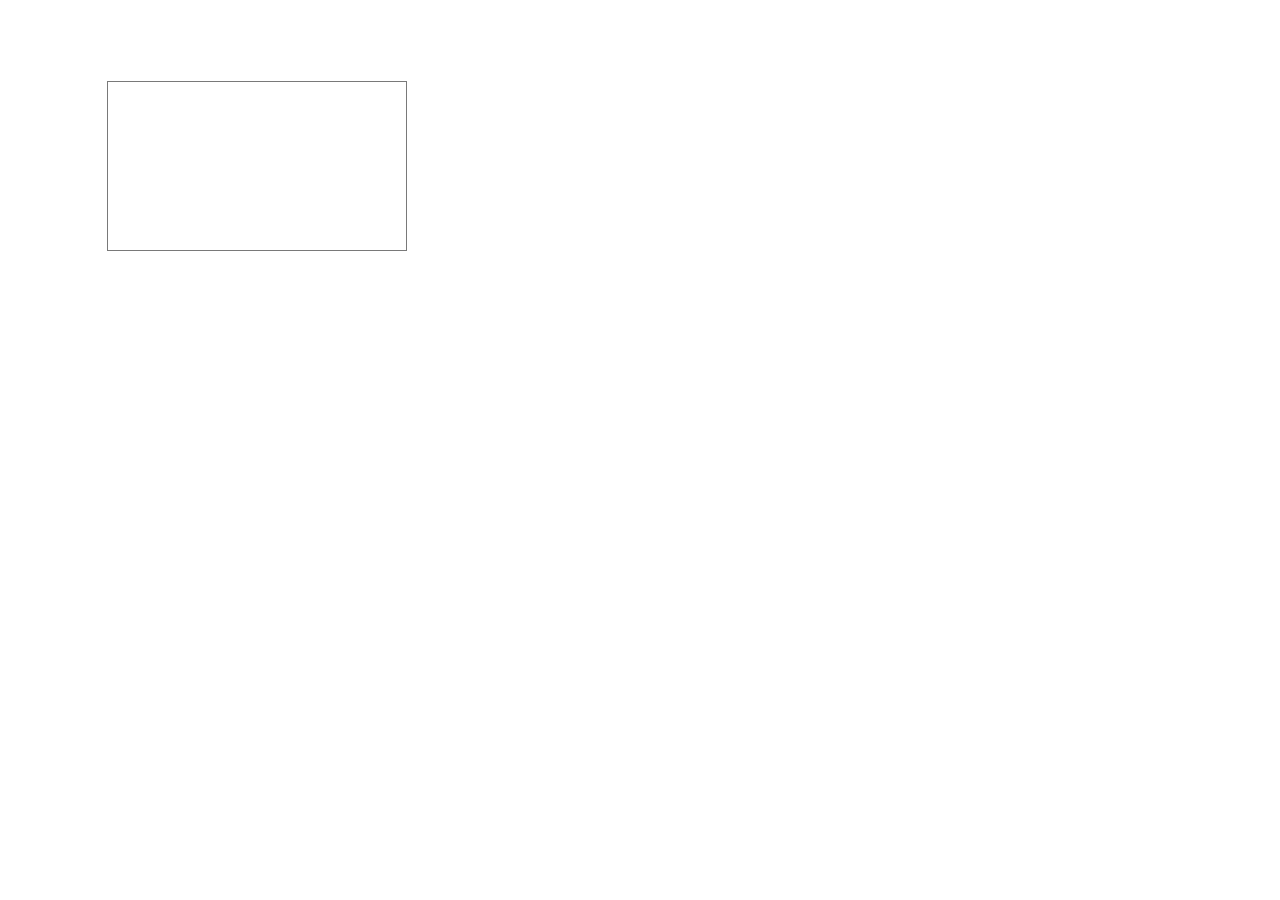
==== index.html @ 6520c11b "美股财务二期html" ====
﻿<!DOCTYPE html>
<html>
  <head>
    <title>index</title>
    <meta http-equiv="X-UA-Compatible" content="IE=edge"/>
    <meta http-equiv="content-type" content="text/html; charset=utf-8"/>
    <link href="resources/css/axure_rp_page.css" type="text/css" rel="stylesheet"/>
    <link href="data/styles.css" type="text/css" rel="stylesheet"/>
    <link href="files/index/styles.css" type="text/css" rel="stylesheet"/>
    <script src="resources/scripts/jquery-3.2.1.min.js"></script>
    <script src="resources/scripts/axure/axQuery.js"></script>
    <script src="resources/scripts/axure/globals.js"></script>
    <script src="resources/scripts/axutils.js"></script>
    <script src="resources/scripts/axure/annotation.js"></script>
    <script src="resources/scripts/axure/axQuery.std.js"></script>
    <script src="resources/scripts/axure/doc.js"></script>
    <script src="resources/scripts/messagecenter.js"></script>
    <script src="resources/scripts/axure/events.js"></script>
    <script src="resources/scripts/axure/recording.js"></script>
    <script src="resources/scripts/axure/action.js"></script>
    <script src="resources/scripts/axure/expr.js"></script>
    <script src="resources/scripts/axure/geometry.js"></script>
    <script src="resources/scripts/axure/flyout.js"></script>
    <script src="resources/scripts/axure/model.js"></script>
    <script src="resources/scripts/axure/repeater.js"></script>
    <script src="resources/scripts/axure/sto.js"></script>
    <script src="resources/scripts/axure/utils.temp.js"></script>
    <script src="resources/scripts/axure/variables.js"></script>
    <script src="resources/scripts/axure/drag.js"></script>
    <script src="resources/scripts/axure/move.js"></script>
    <script src="resources/scripts/axure/visibility.js"></script>
    <script src="resources/scripts/axure/style.js"></script>
    <script src="resources/scripts/axure/adaptive.js"></script>
    <script src="resources/scripts/axure/tree.js"></script>
    <script src="resources/scripts/axure/init.temp.js"></script>
    <script src="resources/scripts/axure/legacy.js"></script>
    <script src="resources/scripts/axure/viewer.js"></script>
    <script src="resources/scripts/axure/math.js"></script>
    <script src="resources/scripts/axure/jquery.nicescroll.min.js"></script>
    <script src="data/document.js"></script>
    <script src="files/index/data.js"></script>
    <script type="text/javascript">
      $axure.utils.getTransparentGifPath = function() { return 'resources/images/transparent.gif'; };
      $axure.utils.getOtherPath = function() { return 'resources/Other.html'; };
      $axure.utils.getReloadPath = function() { return 'resources/reload.html'; };
    </script>
  </head>
  <body>
    <div id="base" class="">

      <!-- Unnamed (矩形) -->
      <div id="u0" class="ax_default box_1">
        <div id="u0_div" class=""></div>
        <div id="u0_text" class="text " style="display:none; visibility: hidden">
          <p></p>
        </div>
      </div>
    </div>
    <script src="resources/scripts/axure/ios.js"></script>
  </body>
</html>
---- data/styles.css ----
﻿.ax_default {
  font-family:'Arial Normal', 'Arial', sans-serif;
  font-weight:400;
  font-style:normal;
  font-size:13px;
  letter-spacing:normal;
  color:#333333;
  vertical-align:none;
  text-align:center;
  line-height:normal;
  text-transform:none;
}
.box_1 {
}
.box_2 {
}
._图片 {
}
._一级标题 {
  font-family:'Arial Normal', 'Arial', sans-serif;
  font-weight:bold;
  font-style:normal;
  font-size:32px;
  text-align:left;
}
._二级标题 {
  font-family:'Arial Normal', 'Arial', sans-serif;
  font-weight:bold;
  font-style:normal;
  font-size:24px;
  text-align:left;
}
._三级标题 {
  font-family:'Arial Normal', 'Arial', sans-serif;
  font-weight:bold;
  font-style:normal;
  font-size:18px;
  text-align:left;
}
._四级标题 {
  font-family:'Arial Normal', 'Arial', sans-serif;
  font-weight:bold;
  font-style:normal;
  font-size:14px;
  text-align:left;
}
._五级标题 {
  font-family:'Arial Normal', 'Arial', sans-serif;
  font-weight:bold;
  font-style:normal;
  text-align:left;
}
._六级标题 {
  font-family:'Arial Normal', 'Arial', sans-serif;
  font-weight:bold;
  font-style:normal;
  font-size:10px;
  text-align:left;
}
._文本段落 {
  text-align:left;
}
._表单提示 {
  color:#999999;
}
._表单禁用 {
}
._流程形状 {
}
.table_cell {
}
textarea, select, input, button { outline: none; }
---- files/index/styles.css ----
﻿body {
  margin:0px;
  background-image:none;
  position:static;
  left:auto;
  width:407px;
  margin-left:0;
  margin-right:0;
  text-align:left;
}
.form_sketch {
  border-color:transparent;
  background-color:transparent;
}
#base {
  position:absolute;
  z-index:0;
}
#u0_div {
  border-width:0px;
  position:absolute;
  left:0px;
  top:0px;
  width:300px;
  height:170px;
  background:inherit;
  background-color:rgba(255, 255, 255, 1);
  box-sizing:border-box;
  border-width:1px;
  border-style:solid;
  border-color:rgba(121, 121, 121, 1);
  border-radius:0px;
  -moz-box-shadow:none;
  -webkit-box-shadow:none;
  box-shadow:none;
}
#u0 {
  border-width:0px;
  position:absolute;
  left:107px;
  top:81px;
  width:300px;
  height:170px;
  display:flex;
}
#u0 .text {
  position:absolute;
  align-self:center;
  padding:2px 2px 2px 2px;
  box-sizing:border-box;
  width:100%;
}
#u0_text {
  border-width:0px;
  word-wrap:break-word;
  text-transform:none;
  visibility:hidden;
}
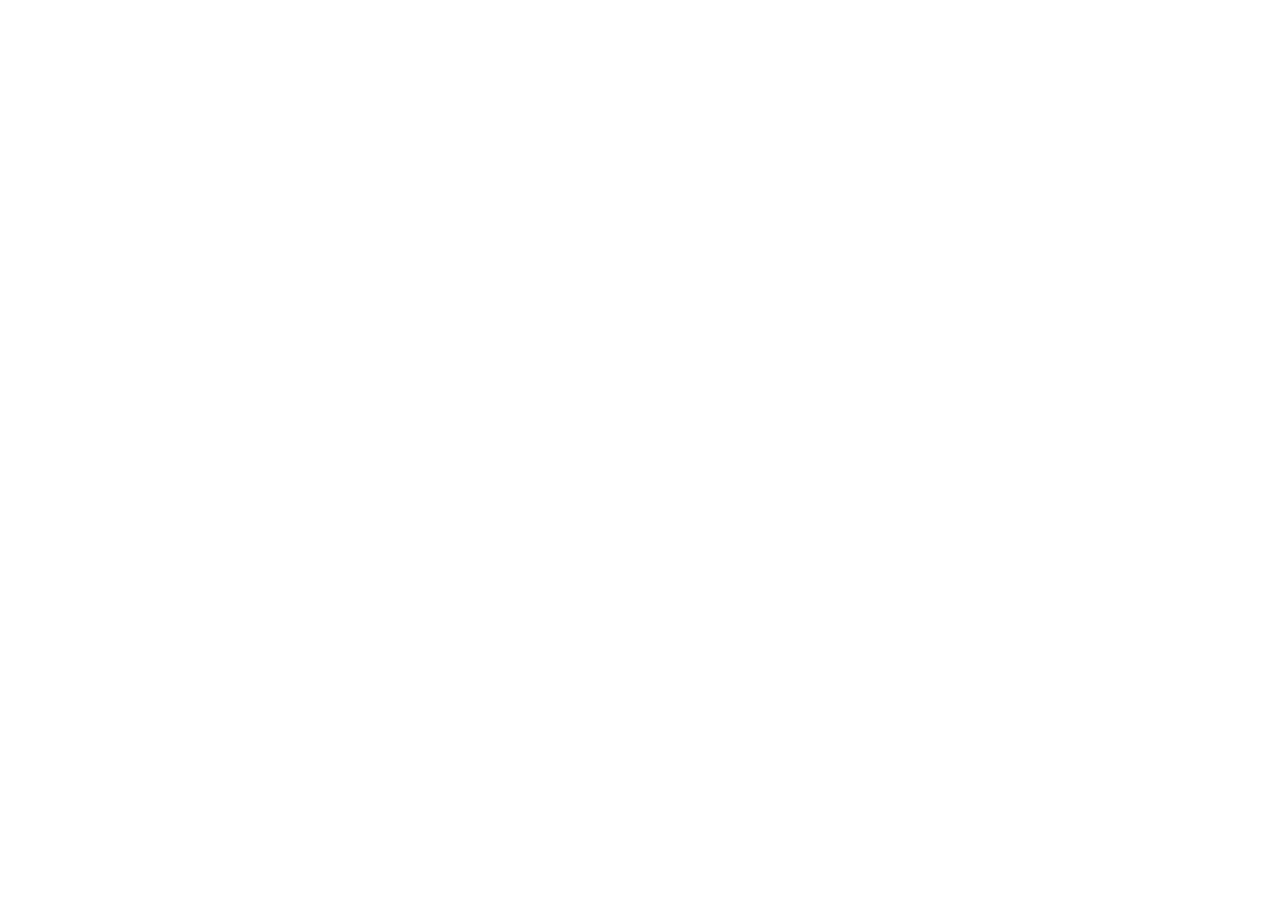
==== commit 54cfd1cd: "新版" ====
--- a/index.html
+++ b/index.html
@@ -4,16 +4,20 @@
     <title>index</title>
     <meta http-equiv="X-UA-Compatible" content="IE=edge"/>
     <meta http-equiv="content-type" content="text/html; charset=utf-8"/>
+    <meta name="apple-mobile-web-app-capable" content="yes"/>
+    <link href="resources/css/jquery-ui-themes.css" type="text/css" rel="stylesheet"/>
     <link href="resources/css/axure_rp_page.css" type="text/css" rel="stylesheet"/>
     <link href="data/styles.css" type="text/css" rel="stylesheet"/>
     <link href="files/index/styles.css" type="text/css" rel="stylesheet"/>
-    <script src="resources/scripts/jquery-3.2.1.min.js"></script>
+    <script src="resources/scripts/jquery-1.7.1.min.js"></script>
+    <script src="resources/scripts/jquery-ui-1.8.10.custom.min.js"></script>
     <script src="resources/scripts/axure/axQuery.js"></script>
     <script src="resources/scripts/axure/globals.js"></script>
     <script src="resources/scripts/axutils.js"></script>
     <script src="resources/scripts/axure/annotation.js"></script>
     <script src="resources/scripts/axure/axQuery.std.js"></script>
     <script src="resources/scripts/axure/doc.js"></script>
+    <script src="data/document.js"></script>
     <script src="resources/scripts/messagecenter.js"></script>
     <script src="resources/scripts/axure/events.js"></script>
     <script src="resources/scripts/axure/recording.js"></script>
@@ -21,6 +25,7 @@
     <script src="resources/scripts/axure/expr.js"></script>
     <script src="resources/scripts/axure/geometry.js"></script>
     <script src="resources/scripts/axure/flyout.js"></script>
+    <script src="resources/scripts/axure/ie.js"></script>
     <script src="resources/scripts/axure/model.js"></script>
     <script src="resources/scripts/axure/repeater.js"></script>
     <script src="resources/scripts/axure/sto.js"></script>
@@ -33,12 +38,10 @@
     <script src="resources/scripts/axure/adaptive.js"></script>
     <script src="resources/scripts/axure/tree.js"></script>
     <script src="resources/scripts/axure/init.temp.js"></script>
+    <script src="files/index/data.js"></script>
     <script src="resources/scripts/axure/legacy.js"></script>
     <script src="resources/scripts/axure/viewer.js"></script>
     <script src="resources/scripts/axure/math.js"></script>
-    <script src="resources/scripts/axure/jquery.nicescroll.min.js"></script>
-    <script src="data/document.js"></script>
-    <script src="files/index/data.js"></script>
     <script type="text/javascript">
       $axure.utils.getTransparentGifPath = function() { return 'resources/images/transparent.gif'; };
       $axure.utils.getOtherPath = function() { return 'resources/Other.html'; };
@@ -47,15 +50,6 @@
   </head>
   <body>
     <div id="base" class="">
-
-      <!-- Unnamed (矩形) -->
-      <div id="u0" class="ax_default box_1">
-        <div id="u0_div" class=""></div>
-        <div id="u0_text" class="text " style="display:none; visibility: hidden">
-          <p></p>
-        </div>
-      </div>
     </div>
-    <script src="resources/scripts/axure/ios.js"></script>
   </body>
 </html>
--- a/resources/css/axure_rp_page.css
+++ b/resources/css/axure_rp_page.css
@@ -0,0 +1,239 @@
+﻿/* so the window resize fires within a frame in IE7 */
+html, body {
+    height: 100%;
+}
+
+a {
+    color: inherit;
+}
+
+p {
+    margin: 0px;
+    text-rendering: optimizeLegibility;
+    font-feature-settings: "kern" 1;
+    -webkit-font-feature-settings: "kern";
+    -moz-font-feature-settings: "kern";
+    -moz-font-feature-settings: "kern=1";
+    font-kerning: normal;
+}
+
+iframe {
+    background: #FFFFFF;
+}
+
+/* to match IE with C, FF */
+input {
+    padding: 1px 0px 1px 0px;
+    box-sizing: border-box;
+    -moz-box-sizing: border-box;
+}
+
+textarea {
+    margin: 0px;
+    box-sizing: border-box;
+    -moz-box-sizing: border-box;
+}
+
+div.intcases {
+    font-family: arial; 
+    font-size: 12px;
+    text-align:left; 
+    border:1px solid #AAA; 
+    background:#FFF none repeat scroll 0% 0%; 
+    z-index:9999; 
+    visibility:hidden; 
+    position:absolute;
+    padding: 0px;
+    border-radius: 3px;
+    white-space: nowrap;
+}
+
+div.intcaselink {
+    cursor: pointer;
+    padding: 3px 8px 3px 8px;
+    margin: 5px;
+    background:#EEE none repeat scroll 0% 0%; 
+    border:1px solid #AAA;
+    border-radius: 3px;
+}
+
+div.refpageimage {
+    position: absolute;
+    left: 0px;
+    top: 0px;
+    font-size: 0px;
+    width: 16px;
+    height: 16px;
+    cursor: pointer;
+    background-image: url(images/newwindow.gif);
+    background-repeat: no-repeat;
+}
+
+div.annnoteimage {
+    position: absolute;
+    left: 0px;
+    top: 0px;
+    font-size: 0px;
+    /*width: 16px;
+    height: 12px;*/
+    cursor: help;
+    /*background-image: url(images/note.gif);*/
+    /*background-repeat: no-repeat;*/
+    width: 13px;
+    height: 12px;
+    padding-top: 1px;
+    text-align: center;
+    background-color: #138CDD;
+    -moz-box-shadow: 1px 1px 3px #aaa;
+    -webkit-box-shadow: 1px 1px 3px #aaa;
+    box-shadow: 1px 1px 3px #aaa;
+}
+
+div.annnoteline {
+    display: inline-block;
+    width: 9px;
+    height: 1px;
+    border-bottom: 1px solid white;
+    margin-top: 1px;
+}
+
+div.annnotelabel {
+    position: absolute;
+    left: 0px;
+    top: 0px;
+    font-family: Helvetica,Arial;
+    font-size: 10px;
+    /*border: 1px solid rgb(166,221,242);*/
+    cursor: help;
+    /*background:rgb(0,157,217) none repeat scroll 0% 0%;*/ 
+    padding: 1px 3px 1px 3px;
+    white-space: nowrap;
+    color: white;
+    
+    background-color: #138CDD;
+    -moz-box-shadow: 1px 1px 3px #aaa;
+    -webkit-box-shadow: 1px 1px 3px #aaa;
+    box-shadow: 1px 1px 3px #aaa;
+}
+
+.annotation {
+    font-size: 12px;
+    padding-left: 2px;
+    margin-bottom: 5px;
+}
+
+.annotationName {
+    /*font-size: 13px;
+    font-weight: bold;
+    margin-bottom: 3px;
+    white-space: nowrap;*/
+
+    font-family: 'Trebuchet MS';
+    font-size: 14px;
+    font-weight: bold;
+    margin-bottom: 5px;
+    white-space: nowrap;
+}
+
+.annotationValue {
+    font-family: Arial, Helvetica, Sans-Serif;
+    font-size: 12px;
+    color: #4a4a4a;
+    line-height: 21px;
+    margin-bottom: 20px;
+}
+
+.noteLink {
+    text-decoration: inherit;
+    color: inherit;
+}
+
+.noteLink:hover {
+    background-color: white;
+}
+
+/* this is a fix for the issue where dialogs jump around and takes the text-align from the body */
+.dialogFix {
+    position:absolute;
+    text-align:left;
+    border: 1px solid #8f949a;
+}
+
+
+@keyframes pulsate {
+  from {
+    box-shadow: 0 0 10px #15d6ba;
+  }
+  to {
+    box-shadow: 0 0 20px #15d6ba;
+  }
+}
+
+@-webkit-keyframes pulsate {
+  from {
+    -webkit-box-shadow: 0 0 10px #15d6ba;
+    box-shadow: 0 0 10px #15d6ba;
+  }
+  to {
+    -webkit-box-shadow: 0 0 20px #15d6ba;
+    box-shadow: 0 0 20px #15d6ba;
+  }
+}
+ 
+@-moz-keyframes pulsate {
+  from {
+    -moz-box-shadow: 0 0 10px #15d6ba;
+    box-shadow: 0 0 10px #15d6ba;
+  }
+  to {
+    -moz-box-shadow: 0 0 20px #15d6ba;
+    box-shadow: 0 0 20px #15d6ba;
+  }
+}
+
+.legacyPulsateBorder {
+    /*border: 5px solid #15d6ba;
+    margin: -5px;*/
+    -moz-box-shadow: 0 0 10px 3px #15d6ba;
+    box-shadow: 0 0 10px 3px #15d6ba;
+}
+
+.pulsateBorder {
+  animation-name: pulsate;
+  animation-timing-function: ease-in-out;
+  animation-duration: 0.9s;
+  animation-iteration-count: infinite;
+  animation-direction: alternate;
+  
+  -webkit-animation-name: pulsate;
+  -webkit-animation-timing-function: ease-in-out;
+  -webkit-animation-duration: 0.9s;
+  -webkit-animation-iteration-count: infinite;
+  -webkit-animation-direction: alternate;
+
+  -moz-animation-name: pulsate;
+  -moz-animation-timing-function: ease-in-out;
+  -moz-animation-duration: 0.9s;
+  -moz-animation-iteration-count: infinite;
+  -moz-animation-direction: alternate;
+}
+
+.ax_default_hidden, .ax_default_unplaced{
+    display: none;
+    visibility: hidden;
+}
+
+.widgetNoteSelected {
+    -moz-box-shadow: 0 0 10px 3px #138CDD;
+    box-shadow: 0 0 10px 3px #138CDD;
+    /*-moz-box-shadow: 0 0 20px #3915d6;
+    box-shadow: 0 0 20px #3915d6;*/
+    /*border: 3px solid #3915d6;*/
+    /*margin: -3px;*/
+}
+
+
+.singleImg {
+    display: none;
+    visibility: hidden;
+}
--- a/data/styles.css
+++ b/data/styles.css
@@ -1,72 +1,55 @@
 ﻿.ax_default {
-  font-family:'Arial Normal', 'Arial', sans-serif;
+  font-family:'Arial Normal', 'Arial';
   font-weight:400;
   font-style:normal;
   font-size:13px;
-  letter-spacing:normal;
   color:#333333;
-  vertical-align:none;
   text-align:center;
   line-height:normal;
-  text-transform:none;
 }
 .box_1 {
-}
-.box_2 {
 }
 ._图片 {
 }
 ._一级标题 {
-  font-family:'Arial Normal', 'Arial', sans-serif;
+  font-family:'Arial Normal', 'Arial';
   font-weight:bold;
-  font-style:normal;
   font-size:32px;
   text-align:left;
 }
 ._二级标题 {
-  font-family:'Arial Normal', 'Arial', sans-serif;
+  font-family:'Arial Normal', 'Arial';
   font-weight:bold;
-  font-style:normal;
   font-size:24px;
   text-align:left;
 }
 ._三级标题 {
-  font-family:'Arial Normal', 'Arial', sans-serif;
+  font-family:'Arial Normal', 'Arial';
   font-weight:bold;
-  font-style:normal;
   font-size:18px;
   text-align:left;
 }
 ._四级标题 {
-  font-family:'Arial Normal', 'Arial', sans-serif;
+  font-family:'Arial Normal', 'Arial';
   font-weight:bold;
-  font-style:normal;
   font-size:14px;
   text-align:left;
 }
 ._五级标题 {
-  font-family:'Arial Normal', 'Arial', sans-serif;
+  font-family:'Arial Normal', 'Arial';
   font-weight:bold;
-  font-style:normal;
   text-align:left;
 }
 ._六级标题 {
-  font-family:'Arial Normal', 'Arial', sans-serif;
+  font-family:'Arial Normal', 'Arial';
   font-weight:bold;
-  font-style:normal;
   font-size:10px;
   text-align:left;
 }
 ._文本段落 {
   text-align:left;
 }
-._表单提示 {
-  color:#999999;
-}
-._表单禁用 {
+.table_cell {
 }
 ._流程形状 {
 }
-.table_cell {
-}
-textarea, select, input, button { outline: none; }
--- a/files/index/styles.css
+++ b/files/index/styles.css
@@ -3,56 +3,12 @@
   background-image:none;
   position:static;
   left:auto;
-  width:407px;
+  width:10px;
   margin-left:0;
   margin-right:0;
   text-align:left;
-}
-.form_sketch {
-  border-color:transparent;
-  background-color:transparent;
 }
 #base {
   position:absolute;
   z-index:0;
 }
-#u0_div {
-  border-width:0px;
-  position:absolute;
-  left:0px;
-  top:0px;
-  width:300px;
-  height:170px;
-  background:inherit;
-  background-color:rgba(255, 255, 255, 1);
-  box-sizing:border-box;
-  border-width:1px;
-  border-style:solid;
-  border-color:rgba(121, 121, 121, 1);
-  border-radius:0px;
-  -moz-box-shadow:none;
-  -webkit-box-shadow:none;
-  box-shadow:none;
-}
-#u0 {
-  border-width:0px;
-  position:absolute;
-  left:107px;
-  top:81px;
-  width:300px;
-  height:170px;
-  display:flex;
-}
-#u0 .text {
-  position:absolute;
-  align-self:center;
-  padding:2px 2px 2px 2px;
-  box-sizing:border-box;
-  width:100%;
-}
-#u0_text {
-  border-width:0px;
-  word-wrap:break-word;
-  text-transform:none;
-  visibility:hidden;
-}
